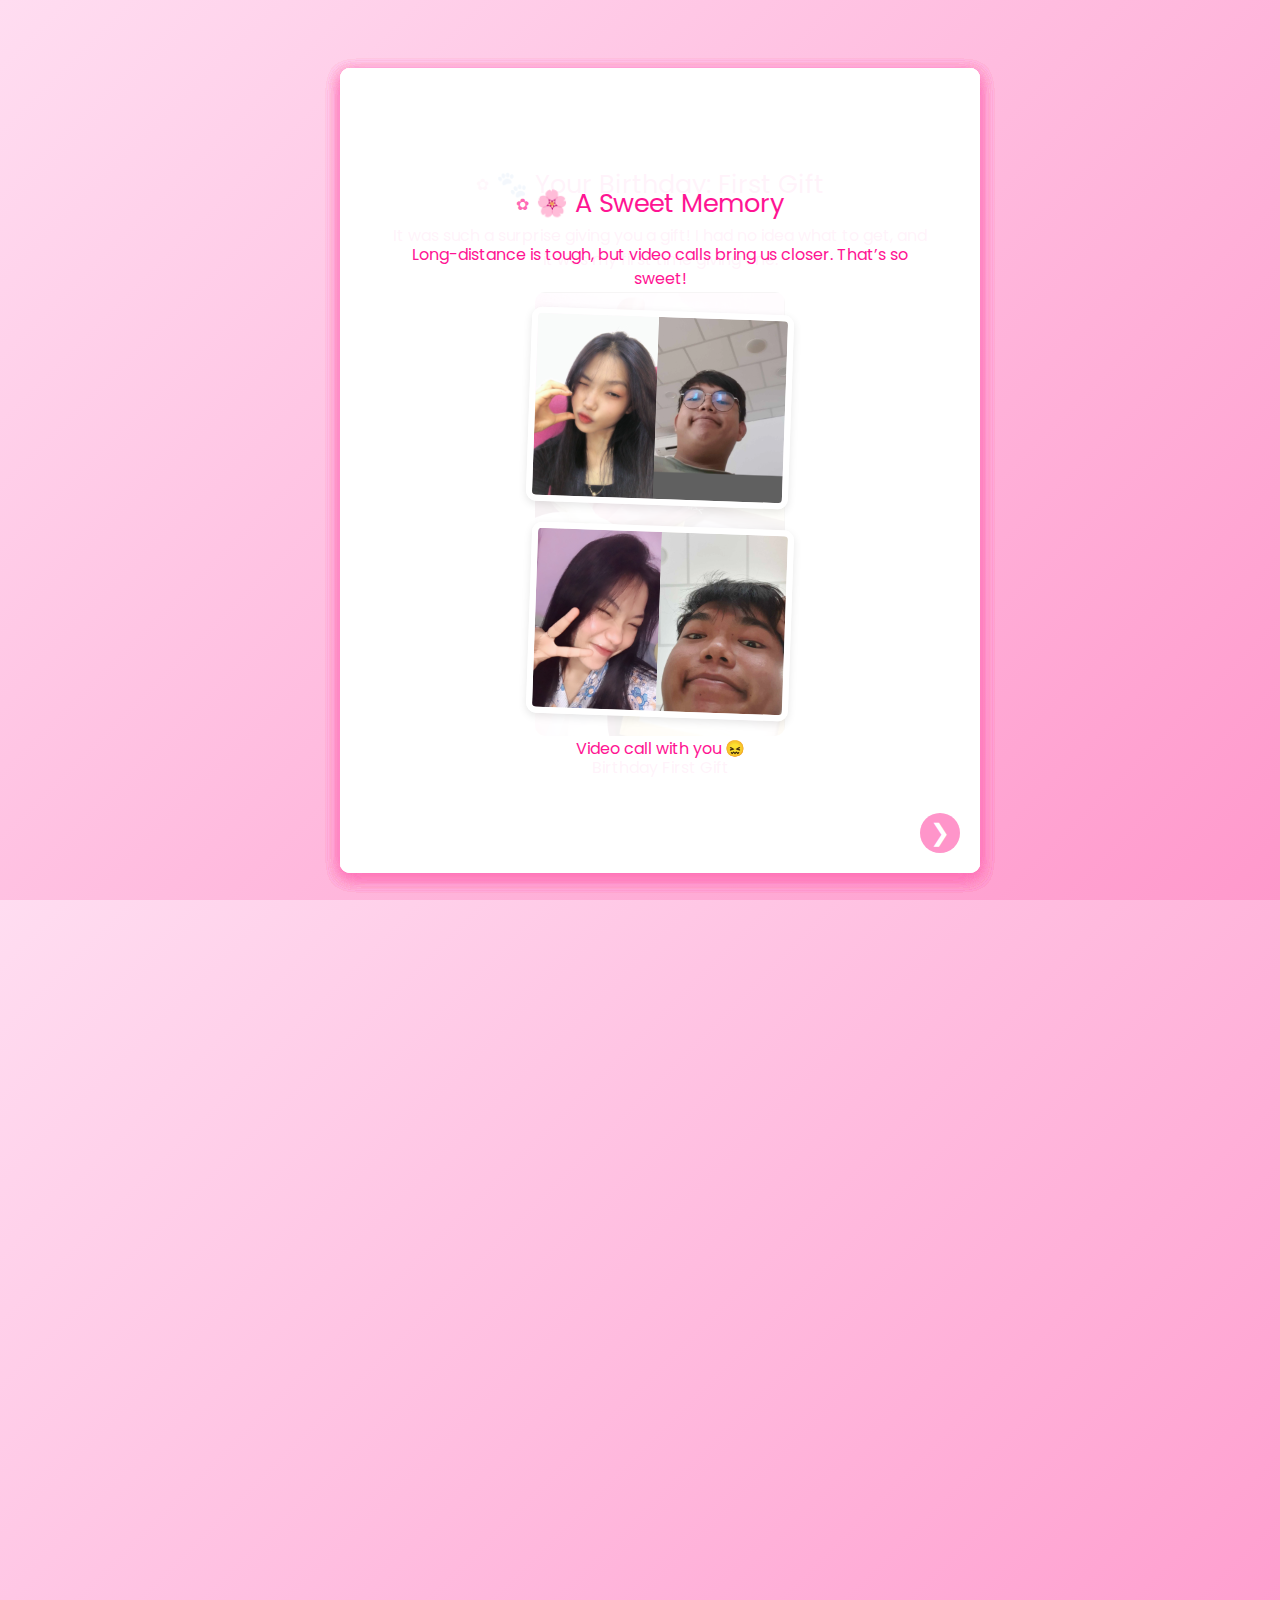
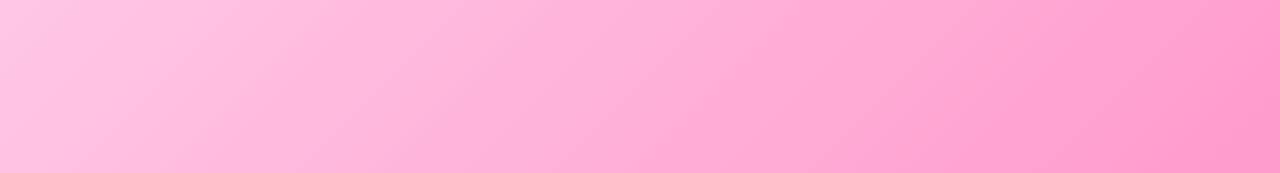
==== paper.html @ 495e183a "update page" ====
<!DOCTYPE html>
<html lang="en">
<head>
    <meta charset="UTF-8">
    <meta name="viewport" content="width=device-width, initial-scale=1.0">
    <title>Our Secret Paper 💕</title>
    <link rel="stylesheet" href="paper-styles.css">
    <link href="https://fonts.googleapis.com/css2?family=Poppins:wght@300;400;600&display=swap" rel="stylesheet">
</head>
<body>
    <div class="paper-container">
        <div class="paper-stack" id="paper-stack">
            <!-- Page 1 -->
            <div class="paper-page" data-page="1">
                <h1>Our Secret Paper 💌</h1>
                <p>Welcome to my little note! It seems like a dream, but it’s our little reality 💖</p>
                <img src="images/schooluni.png" alt="School Uniform" class="paper-image">
                <p class="caption">A heart just for you!</p>
                <button class="nav-arrow prev-arrow" id="prev-arrow-1">❮</button>
                <button class="nav-arrow next-arrow" id="next-arrow-1">❯</button>
            </div>

            <!-- Page 2 -->
            <div class="paper-page" data-page="2">
                <h2>🌸 A Sweet Memory</h2>
                <p>Long-distance is tough, but video calls bring us closer. That’s so sweet!</p>
                <img src="images/cute.png" alt="Cute" class="paper-image polaroid">
                <img src="images/meet.png" alt="Meet" class="paper-image polaroid">
                <p class="caption">Video call with you 😖</p>
                <button class="nav-arrow prev-arrow" id="prev-arrow-2">❮</button>
                <button class="nav-arrow next-arrow" id="next-arrow-2">❯</button>
            </div>

            <!-- Page 3 -->
            <div class="paper-page" data-page="3">
                <h2>🐾 Your Birthday: First Gift</h2>
                <p>It was such a surprise giving you a gift! I had no idea what to get, and it was my first time giving one.</p>
                <img src="images/firstgift.png" alt="First Gift" class="paper-image">
                <p class="caption">Birthday First Gift</p>
                <button class="nav-arrow prev-arrow" id="prev-arrow-3">❮</button>
                <button class="nav-arrow next-arrow" id="next-arrow-3">❯</button>
            </div>

            <!-- Page 4 -->
            <div class="paper-page" data-page="4">
                <h2>💌 My Second Gift</h2>
                <p>Lucky you shared a post for a gift! It’s also a makeup gift—my budget only allowed this lipstick.</p>
                <img src="images/second gift.png" alt="Second Gift" class="paper-image polaroid">
                <p class="caption">For you, forever</p>
                <button class="nav-arrow prev-arrow" id="prev-arrow-4">❮</button>
                <button class="nav-arrow next-arrow" id="next-arrow-4">❯</button>
            </div>

            <!-- Page 5 -->
            <div class="paper-page" data-page="5">
                <h2>💌 My Third Gift</h2>
                <p>This gift is for Valentine’s Day. I had no idea what to buy, but I found a flower store near my room and got this for you. Don’t worry, I used my own earned money!</p>
                <div class="small-image-container">
                    <img src="images/Thirdgift.jpg" alt="Third Gift" class="paper-image polaroid small-image">
                    <img src="images/thatscute.jpg" alt="That’s Cute" class="paper-image polaroid small-image">
                </div>
                <p class="caption">For you, forever</p>
                <button class="nav-arrow prev-arrow" id="prev-arrow-5">❮</button>
                <button class="nav-arrow next-arrow" id="next-arrow-5">❯</button>
            </div>

            <!-- Page 6 -->
            <div class="paper-page" data-page="6">
                <h2>⏳ Waiting Gift</h2>
                <p>I’m still waiting for this gift...</p>
                <img src="images/waitinggift.png" alt="Waiting Gift" class="paper-image">
                <p class="caption">Waiting...</p>
                <button class="nav-arrow prev-arrow" id="prev-arrow-6">❮</button>
                <button class="nav-arrow next-arrow" id="next-arrow-6">❯</button>
            </div>

            <!-- Page 7 -->
            <div class="paper-page" data-page="7">
                <h2>🎁 You Still Keep It</h2>
                <p>I was so happy when you sent me this—you still keep it in your room! I’m really, really excited.</p>
                <img src="images/youkeepit.png" alt="Kept Gift" class="paper-image">
                <p class="caption">Excited ><</p>
                <button class="nav-arrow prev-arrow" id="prev-arrow-7">❮</button>
                <button class="nav-arrow next-arrow" id="next-arrow-7">❯</button>
            </div>

            <!-- Page 8 -->
            <div class="paper-page" data-page="8">
                <h2>🌹 Our First Date</h2>
                <p>I was shy seeing you—your smile was so cute when we first met.</p>
                <img src="images/date.png" alt="First Date" class="paper-image">
                <p class="caption">First Date</p>
                <button class="nav-arrow prev-arrow" id="prev-arrow-8">❮</button>
                <button class="nav-arrow next-arrow" id="next-arrow-8">❯</button>
            </div>

            <!-- Page 9 -->
            <div class="paper-page" data-page="9">
                <h2>🎥 Favorite Video</h2>
                <p>I wanted to capture your beautiful face in this moment.</p>
                <video controls class="paper-image">
                    <source src="images/firstdatevideo.mp4" type="video/mp4">
                    Your browser does not support the video tag.
                </video>
                <p class="caption">Love you always!</p>
                <button class="nav-arrow prev-arrow" id="prev-arrow-9">❮</button>
                <button class="nav-arrow next-arrow" id="next-arrow-9">❯</button>
            </div>

            <!-- Page 10 -->
            <div class="paper-page" data-page="10">
                <h2>🌟 The End</h2>
                <p>My friend wrote this and kept it on my computer.</p>
                <img src="images/friendwrite.png" alt="Friend Write" class="paper-image">
                <p class="caption">Friend bully</p>
                <a href="index.html" class="cat-btn">Back to Blog 🐾</a>
                <button class="nav-arrow prev-arrow" id="prev-arrow-10">❮</button>
            </div>
        </div>
    </div>

    <script src="paper-script.js"></script>
</body>
</html>
---- paper-styles.css ----
body {
    margin: 0;
    padding: 0;
    font-family: 'Poppins', sans-serif;
    background: linear-gradient(135deg, #ffddf1, #ff99cc);
    min-height: 100vh;
    display: flex;
    justify-content: center;
    align-items: center;
    overflow: hidden;
}

.paper-container {
    width: 100%;
    max-width: 600px;
    margin: 20px;
    position: relative;
    height: 85vh;
    display: flex;
    flex-direction: column;
    justify-content: center;
}

.paper-stack {
    position: relative;
    width: 100%;
    height: 100%;
}

.paper-page {
    position: absolute;
    top: 0;
    left: 0;
    width: 100%;
    height: 100%;
    padding: 20px;
    text-align: center;
    background: url('https://www.transparenttextures.com/patterns/paper.png') repeat;
    background-color: rgba(255, 255, 255, 0.95);
    border-radius: 10px;
    box-shadow: 0 5px 15px rgba(255, 105, 180, 0.2);
    display: flex;
    flex-direction: column;
    justify-content: center;
    align-items: center;
    transition: transform 0.8s ease, opacity 0.8s ease;
    z-index: 0;
}

/* Stacking order */
.paper-page[data-page="1"] { z-index: 10; }
.paper-page[data-page="2"] { z-index: 9; }
.paper-page[data-page="3"] { z-index: 8; }
.paper-page[data-page="4"] { z-index: 7; }
.paper-page[data-page="5"] { z-index: 6; }
.paper-page[data-page="6"] { z-index: 5; }
.paper-page[data-page="7"] { z-index: 4; }
.paper-page[data-page="8"] { z-index: 3; }
.paper-page[data-page="9"] { z-index: 2; }
.paper-page[data-page="10"] { z-index: 1; }

/* Initial state */
.paper-page {
    transform: translateY(0);
    opacity: 1;
    pointer-events: none;
}

.paper-page[data-page="1"] {
    pointer-events: auto;
}

/* Slide down animation */
.paper-page.slide-down {
    transform: translateY(100vh);
    opacity: 0;
    pointer-events: none;
}

/* Headings */
h1 {
    color: #ff69b4;
    text-shadow: 1px 1px 4px rgba(255, 105, 180, 0.2);
    font-weight: 600;
    font-size: 2rem;
    margin-bottom: 15px;
}

h2 {
    color: #ff1493;
    font-size: 1.6rem;
    font-weight: 400;
    margin: 15px 0 10px;
    position: relative;
}

h2::before {
    content: '✿';
    position: absolute;
    left: -20px;
    top: 50%;
    transform: translateY(-50%);
    color: #ff69b4;
    font-size: 1rem;
}

/* Paragraphs */
p {
    color: #ff1493;
    font-size: 1rem;
    line-height: 1.5;
    margin: 10px 0;
    max-width: 90%;
}

/* Images and Video */
.paper-image {
    width: 100%;
    max-width: 250px;
    border-radius: 10px;
    margin: 10px 0;
    transition: transform 0.3s ease;
}

.paper-image:hover {
    transform: scale(1.05);
}

.polaroid {
    border: 6px solid white;
    box-shadow: 0 3px 8px rgba(0, 0, 0, 0.1);
    transform: rotate(2deg);
}

/* Smaller Images for Third Gift */
.small-image-container {
    display: flex;
    gap: 10px;
    justify-content: center;
    flex-wrap: wrap;
}

.small-image {
    max-width: 150px;
}

/* Cute Cat Button */
.cat-btn {
    display: inline-block;
    padding: 10px 20px;
    background: linear-gradient(45deg, #ff69b4, #ff99cc);
    border: none;
    border-radius: 25px;
    color: white;
    font-size: 1rem;
    font-weight: 600;
    text-decoration: none;
    cursor: pointer;
    transition: transform 0.3s ease, background 0.3s ease;
    box-shadow: 0 4px 10px rgba(255, 105, 180, 0.3);
    margin-top: 15px;
    position: relative;
    overflow: hidden;
}

.cat-btn::before {
    content: '';
    position: absolute;
    top: -10px;
    left: -10px;
    width: 35px;
    height: 35px;
    background: url('https://cdn-icons-png.flaticon.com/512/3219/3219842.png') no-repeat center;
    background-size: contain;
    opacity: 0.7;
    transition: opacity 0.3s ease;
}

.cat-btn:hover {
    transform: scale(1.1);
    background: linear-gradient(45deg, #ff99cc, #ff69b4);
    animation: bounce 0.5s ease infinite alternate;
}

.cat-btn:hover::before {
    opacity: 1;
}

/* Navigation Arrows */
.nav-arrow {
    position: absolute;
    bottom: 20px; /* Positioned at bottom of each page */
    background: rgba(255, 105, 180, 0.7);
    border: none;
    border-radius: 50%;
    width: 40px;
    height: 40px;
    font-size: 1.5rem;
    color: white;
    cursor: pointer;
    transition: background 0.3s ease, transform 0.3s ease;
}

.nav-arrow:hover {
    background: rgba(255, 105, 180, 1);
    transform: scale(1.1);
}

.prev-arrow {
    left: 20px;
}

.next-arrow {
    right: 20px;
}

/* Animations */
@keyframes bounce {
    from { transform: scale(1.1); }
    to { transform: scale(1.15); }
}

/* Responsive Design for Mobile (max-width: 768px) */
@media screen and (max-width: 768px) {
    .paper-container {
        margin: 15px;
        max-width: 90%;
        height: 80vh;
    }

    .paper-stack {
        height: 100%; /* Full height, arrows inside pages */
    }

    .paper-page {
        padding: 15px;
    }

    h1 {
        font-size: 1.8rem;
    }

    h2 {
        font-size: 1.4rem;
    }

    h2::before {
        left: -15px;
        font-size: 0.9rem;
    }

    p {
        font-size: 0.9rem;
    }

    .paper-image {
        max-width: 200px;
    }

    .small-image {
        max-width: 120px;
    }

    .cat-btn {
        padding: 8px 16px;
        font-size: 0.9rem;
    }

    .cat-btn::before {
        width: 30px;
        height: 30px;
    }

    .nav-arrow {
        width: 35px;
        height: 35px;
        font-size: 1.2rem;
        bottom: 15px;
    }

    .prev-arrow {
        left: 15px;
    }

    .next-arrow {
        right: 15px;
    }
}

/* Extra small screens (phones < 480px) */
@media screen and (max-width: 480px) {
    .paper-container {
        height: 75vh;
    }

    .paper-page {
        padding: 10px;
    }

    h1 {
        font-size: 1.6rem;
    }

    h2 {
        font-size: 1.2rem;
    }

    h2::before {
        left: -12px;
        font-size: 0.8rem;
    }

    p {
        font-size: 0.85rem;
    }

    .paper-image {
        max-width: 180px;
    }

    .small-image {
        max-width: 100px;
    }

    .caption {
        font-size: 0.75rem;
    }

    .cat-btn {
        padding: 6px 12px;
        font-size: 0.85rem;
    }

    .cat-btn::before {
        width: 25px;
        height: 25px;
    }

    .nav-arrow {
        width: 30px;
        height: 30px;
        font-size: 1rem;
        bottom: 10px;
    }

    .prev-arrow {
        left: 10px;
    }

    .next-arrow {
        right: 10px;
    }
}
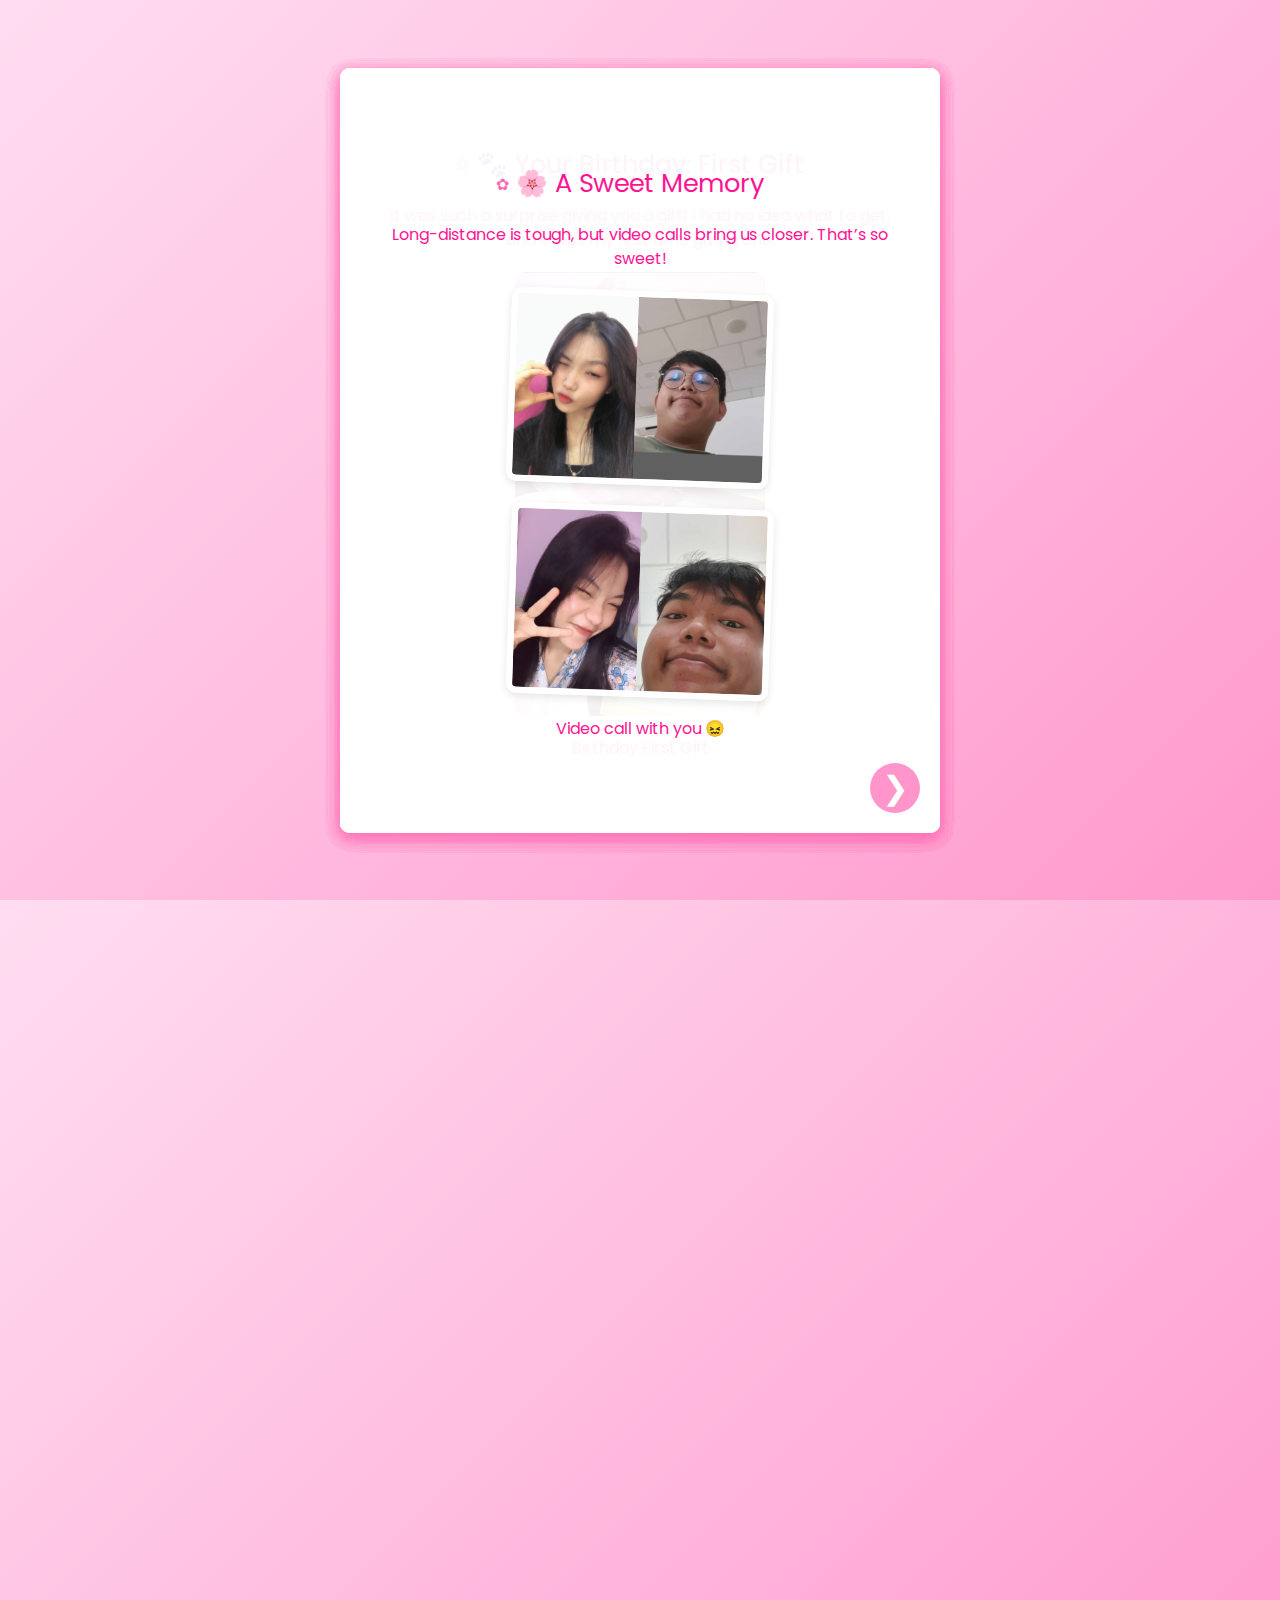
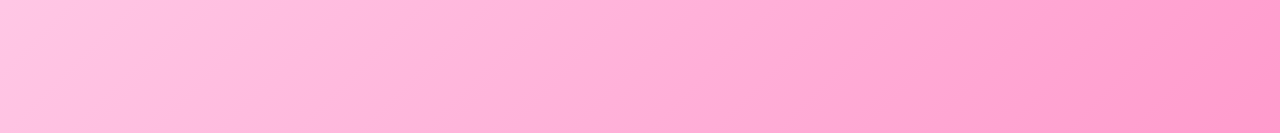
==== commit 97ac3bc6: "update touch button" ====
--- a/paper.html
+++ b/paper.html
@@ -113,7 +113,7 @@
                 <p>My friend wrote this and kept it on my computer.</p>
                 <img src="images/friendwrite.png" alt="Friend Write" class="paper-image">
                 <p class="caption">Friend bully</p>
-                <a href="index.html" class="cat-btn">Back to Blog 🐾</a>
+                <a href="readthis.html" class="cat-btn">Back to Blog 🐾</a>
                 <button class="nav-arrow prev-arrow" id="prev-arrow-10">❮</button>
             </div>
         </div>
--- a/paper-styles.css
+++ b/paper-styles.css
@@ -8,17 +8,19 @@
     justify-content: center;
     align-items: center;
     overflow: hidden;
+    box-sizing: border-box;
 }
 
 .paper-container {
-    width: 100%;
+    width: 90%;
     max-width: 600px;
-    margin: 20px;
+    height: 85vh;
+    margin: 0;
+    display: flex;
+    flex-direction: column;
+    justify-content: center;
+    align-items: center;
     position: relative;
-    height: 85vh;
-    display: flex;
-    flex-direction: column;
-    justify-content: center;
 }
 
 .paper-stack {
@@ -45,6 +47,7 @@
     align-items: center;
     transition: transform 0.8s ease, opacity 0.8s ease;
     z-index: 0;
+    box-sizing: border-box;
 }
 
 /* Stacking order */
@@ -161,6 +164,12 @@
     margin-top: 15px;
     position: relative;
     overflow: hidden;
+    -webkit-user-select: none; /* Prevent text selection on Webkit browsers */
+    -moz-user-select: none;    /* Prevent text selection on Firefox */
+    -ms-user-select: none;     /* Prevent text selection on Microsoft browsers */
+    user-select: none;         /* Standard property to disable text selection */
+    -webkit-touch-callout: none; /* Disable iOS callout (copy/paste) */
+    -webkit-tap-highlight-color: transparent; /* Remove tap highlight on mobile */
 }
 
 .cat-btn::before {
@@ -186,19 +195,28 @@
     opacity: 1;
 }
 
-/* Navigation Arrows */
+/* Navigation Arrows - Bigger Buttons */
 .nav-arrow {
     position: absolute;
-    bottom: 20px; /* Positioned at bottom of each page */
+    bottom: 20px;
     background: rgba(255, 105, 180, 0.7);
     border: none;
     border-radius: 50%;
-    width: 40px;
-    height: 40px;
-    font-size: 1.5rem;
+    width: 50px;
+    height: 50px;
+    font-size: 2rem;
     color: white;
     cursor: pointer;
     transition: background 0.3s ease, transform 0.3s ease;
+    display: flex;
+    justify-content: center;
+    align-items: center;
+    -webkit-user-select: none; /* Prevent text selection on Webkit browsers */
+    -moz-user-select: none;    /* Prevent text selection on Firefox */
+    -ms-user-select: none;     /* Prevent text selection on Microsoft browsers */
+    user-select: none;         /* Standard property to disable text selection */
+    -webkit-touch-callout: none; /* Disable iOS callout (copy/paste) */
+    -webkit-tap-highlight-color: transparent; /* Remove tap highlight on mobile */
 }
 
 .nav-arrow:hover {
@@ -223,13 +241,14 @@
 /* Responsive Design for Mobile (max-width: 768px) */
 @media screen and (max-width: 768px) {
     .paper-container {
-        margin: 15px;
+        width: 90%;
         max-width: 90%;
         height: 80vh;
+        margin: 0;
     }
 
     .paper-stack {
-        height: 100%; /* Full height, arrows inside pages */
+        height: 100%;
     }
 
     .paper-page {
@@ -264,6 +283,10 @@
     .cat-btn {
         padding: 8px 16px;
         font-size: 0.9rem;
+        -webkit-user-select: none; /* Reinforce for mobile */
+        user-select: none;
+        -webkit-touch-callout: none;
+        -webkit-tap-highlight-color: transparent;
     }
 
     .cat-btn::before {
@@ -272,10 +295,14 @@
     }
 
     .nav-arrow {
-        width: 35px;
-        height: 35px;
-        font-size: 1.2rem;
+        width: 45px;
+        height: 45px;
+        font-size: 1.8rem;
         bottom: 15px;
+        -webkit-user-select: none; /* Reinforce for mobile */
+        user-select: none;
+        -webkit-touch-callout: none;
+        -webkit-tap-highlight-color: transparent;
     }
 
     .prev-arrow {
@@ -290,7 +317,10 @@
 /* Extra small screens (phones < 480px) */
 @media screen and (max-width: 480px) {
     .paper-container {
+        width: 95%;
+        max-width: 95%;
         height: 75vh;
+        margin: 0;
     }
 
     .paper-page {
@@ -329,6 +359,10 @@
     .cat-btn {
         padding: 6px 12px;
         font-size: 0.85rem;
+        -webkit-user-select: none; /* Reinforce for extra-small screens */
+        user-select: none;
+        -webkit-touch-callout: none;
+        -webkit-tap-highlight-color: transparent;
     }
 
     .cat-btn::before {
@@ -337,10 +371,14 @@
     }
 
     .nav-arrow {
-        width: 30px;
-        height: 30px;
-        font-size: 1rem;
+        width: 40px;
+        height: 40px;
+        font-size: 1.5rem;
         bottom: 10px;
+        -webkit-user-select: none; /* Reinforce for extra-small screens */
+        user-select: none;
+        -webkit-touch-callout: none;
+        -webkit-tap-highlight-color: transparent;
     }
 
     .prev-arrow {
